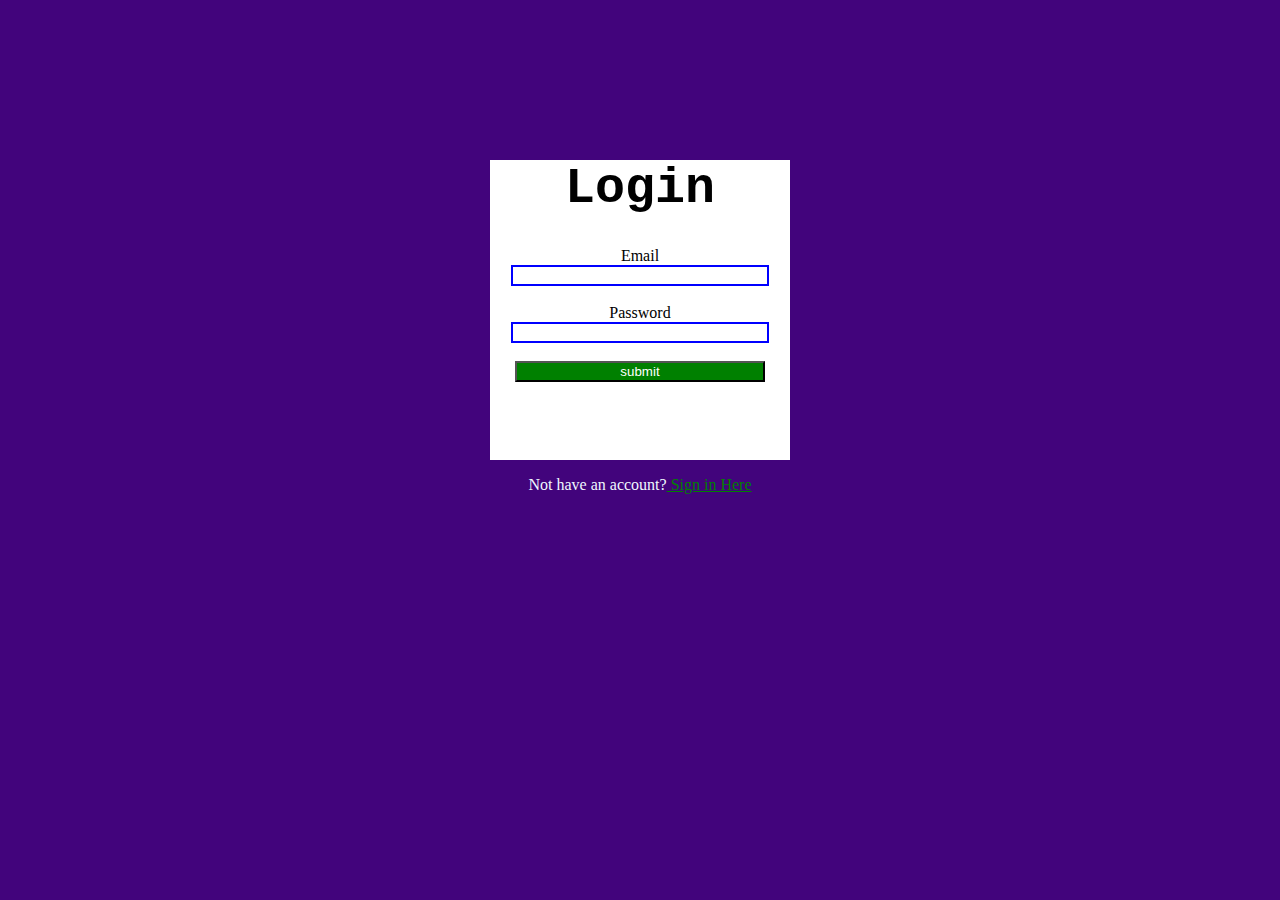
==== login.html @ dc90a24f "Add files via upload" ====
<!DOCTYPE html>
<html lang="en">
<head>
    <meta charset="UTF-8">
    <meta name="viewport" content="width=device-width, initial-scale=1.0">
    <link rel="stylesheet" href="log.css">
    <title>log in</title>
</head>
<body>
    <CENTER>
    <div id="square">
        <h2 id="one">Login</h2> 
     
        <div><label id="five" >Email</label></div>
        <input id="third" type="email"> <br> <br>
    
        <div><label id="six" >Password</label></div>
        <input id="forth" type="password"> <br> <br>
    
        
       <input id="submit" type="submit" value="submit">
</div>
<div id="log">
    <P>Not have an account?<a id="in" href="./sign in.html"> Sign in Here</a></P>
</div>
</CENTER>
</body>
</html>
---- log.css ----
body{
    background-color: rgb(66, 4, 124);
}
#square{
    width: 300px;
    height: 300px;
    background-color: white;
    margin-top:160px;
   
}
#one{
    font-family: 'Courier New', Courier, monospace;
    font-size: 50px;
    margin: 30px;
}

#third{
    width: 250px;
    border:2px solid blue;
}
#third:hover{
    border:2px solid green;
}
#forth{
    width: 250px;
    border:2px solid blue;
}
#forth:hover{
    border:2px solid green;
}
#submit{
    width: 250px;
    background-color: green;
    color: white;
}
#log{
    color: aliceblue;
}
a:link{
    color: green;
}
#in:hover{
    color:red;

}
#in:active{
    color: green;
}
#in:visited{
    color: green;
}
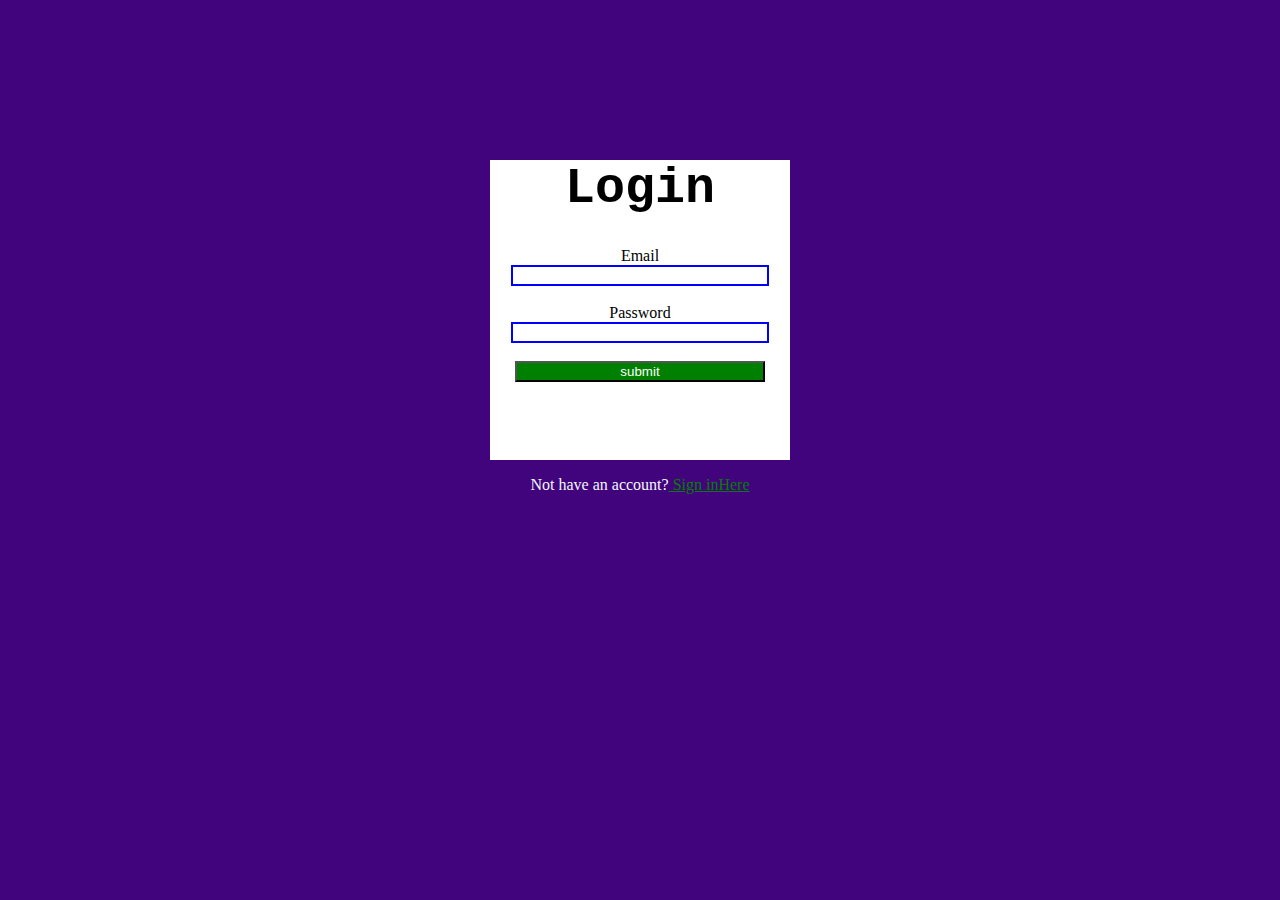
==== commit 707b4e5f: "Update login.html" ====
--- a/login.html
+++ b/login.html
@@ -21,8 +21,8 @@
        <input id="submit" type="submit" value="submit">
 </div>
 <div id="log">
-    <P>Not have an account?<a id="in" href="./sign in.html"> Sign in Here</a></P>
+    <P>Not have an account?<a id="in" href="index.html"> Sign inHere</a></P>
 </div>
 </CENTER>
 </body>
-</html>+</html>
